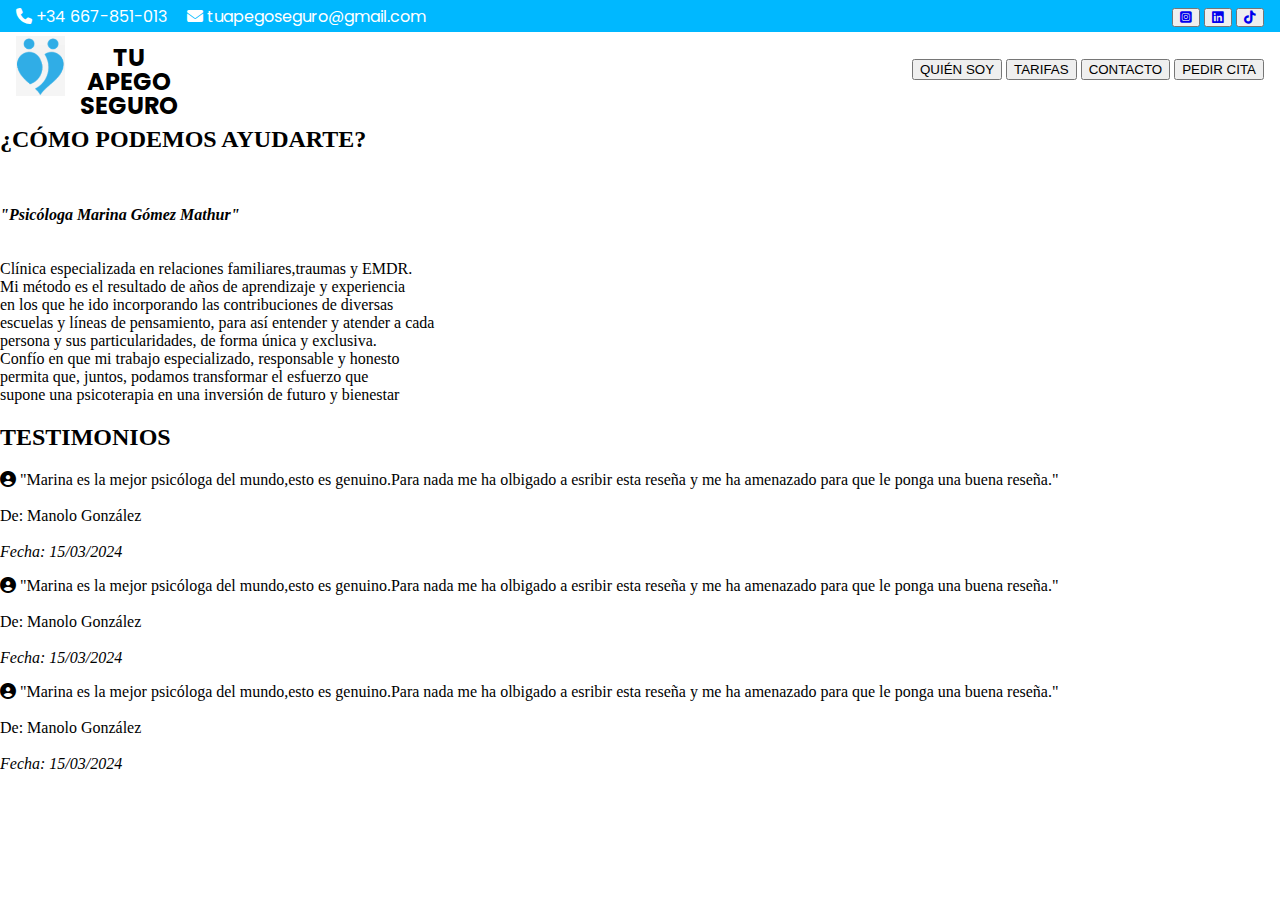
==== example.html @ d9280d2c "Added css examples for Noah  - revised contact header  - revised page header  - revised logotype" ====
<html>
    <head>
        <title>Tu Apego Seguro</title>
        <meta charset="UTF-8">

        <link rel="stylesheet" href="https://cdnjs.cloudflare.com/ajax/libs/font-awesome/6.5.1/css/all.min.css" />
        <link rel="preconnect" href="https://fonts.googleapis.com">
        <link rel="preconnect" href="https://fonts.gstatic.com" crossorigin>
        <link href="https://fonts.googleapis.com/css2?family=Poppins:ital,wght@0,100;0,200;0,300;0,400;0,500;0,600;0,700;0,800;0,900;1,100;1,200;1,300;1,400;1,500;1,600;1,700;1,800;1,900&display=swap" rel="stylesheet">

        <link rel="stylesheet" href="/css/example.css">
    </head>
    <body>
        <header class="contact">
            <div>
                <span><i class="fa fa-phone"></i> +34 667-851-013</span>
                <span><i class="fa fa-envelope"></i> tuapegoseguro@gmail.com</span>
            </div>
            <nav>
                <button><a href="#"><i class="fa-brands fa-square-instagram"></i></a></button>
                <button><a href="#"><i class="fa-brands fa-linkedin"></i></a></button>
                <button><a href="#"><i class="fa-brands fa-tiktok"></i></a></button>
            </nav>
        </header>

        <header>
            <div class="logo">
                <img src="/img/logo.png">
                <div>TU APEGO SEGURO</div>
            </div>
            <nav>
                <button>QUIÉN SOY</button>
                <button>TARIFAS</button>
                <button>CONTACTO</button>
                <button>PEDIR CITA</button>
            </div>            
        </header>

        <div id="info-bar">
          <div class="overlay">
            <h2>¿CÓMO PODEMOS AYUDARTE?</h2>
            <br>
            <p>
                <i><b>"Psicóloga Marina Gómez Mathur"</b></i>
                <br><br><br>
                Clínica especializada en relaciones familiares,traumas y EMDR.<br>
                Mi método es el resultado de años de aprendizaje y experiencia<br>
                en los que he ido incorporando las contribuciones de diversas<br>
                escuelas y líneas de pensamiento, para así entender y atender a cada<br>
                persona y sus particularidades, de forma única y exclusiva.<br>
                Confío en que mi trabajo especializado, responsable y honesto<br>
                permita que, juntos, podamos transformar el esfuerzo que<br>
                supone una psicoterapia en una inversión de futuro y bienestar
            </p>
          </div>
        </div>
        <div id="testimonios-bar">
            <h2>TESTIMONIOS</h2>
            <div class="caja-testimonios">
                <p>
                    <i class="fa-solid fa-circle-user"></i>
                    "Marina es la mejor psicóloga del mundo,esto es genuino.Para nada me ha olbigado a esribir esta reseña y me ha amenazado para que le ponga una buena reseña."
                    <br><br>
                    De: Manolo González<br><br>
                    <i>Fecha: 15/03/2024</i>
                </p>
            </div>
            <div class="caja-testimonios1">
                <p>
                    <i class="fa-solid fa-circle-user"></i>
                    "Marina es la mejor psicóloga del mundo,esto es genuino.Para nada me ha olbigado a esribir esta reseña y me ha amenazado para que le ponga una buena reseña."
                    <br><br>
                    De: Manolo González
                    <br><br>
                    <i>Fecha: 15/03/2024</i></p>
            </div>
            <div class="caja-testimonios2">
                <p>
                    <i class="fa-solid fa-circle-user"></i>
                    "Marina es la mejor psicóloga del mundo,esto es genuino.Para nada me ha olbigado a esribir esta reseña y me ha amenazado para que le ponga una buena reseña."
                    <br><br>
                    De: Manolo González<br><br>
                    <i>Fecha: 15/03/2024</i></p>
            </div>
        
        </div>
    </body>
</html>
---- css/example.css ----
body { margin: 0; }
header {
    font-family: Poppins, Arial, Helvetica;
    font-size: 1em;
    position: relative;
}

header > div {
    color: #fff;
    display: inline-block;
    margin: 0.25em 0 0 1em;
}
header > div > span { margin-right: 1em; } 
header > nav { position: absolute; right: 1em; top: 1.5em; }

header.contact {
    background-color: #00b8ff;
    height: 2em;    
}
header.contact > nav { top: 0.25em; }

div.logo > div,
div.logo > img { height: 60px; }
div.logo > div {
    color: #000;
    display: inline-block;
    font-size: 1.5em;
    font-weight: 700;
    line-height: 1em;
    padding-top: 0.4em;
    text-align: center;
    vertical-align: top;
    width: 5em;
}
/*html body{
    height: 100%;
    margin: 0;

}

#contact-bar {
    background-color: #00b8ff;
    margin-bottom: 0%;
    position: relative;
    height: 4%;
}

#contact-bar ul{
    margin-left: 5%;
}

#contact-bar li {
    display: inline-block;
    position: relative;
    color: white;
    font-weight:bold;
    margin-top: 0.5%;
}
.numero {
    position: relative;
    margin-right: 1%;
}
.socials {
    position: relative;
    float: right;
    margin-right: 5.5%;
}
.socials button {
    position: relative;
    color: white;
    background-color: #00b8ff;
    border: 0;
    font-size: 20px;
    cursor: pointer;
    transition: 0.3 ease;
}

.socials button:hover {
    transform: scale(1.5);
}
#contact-bar li .icon {
    position: relative;
    margin-right: 30px;
    border-radius: 5px;
}

#logo-bar {
    width:100%;
}

#logo-bar img{
    position: relative;
    height:15%;
    margin-left: 5%;
}

#logo-bar img, .buttons {
    position:relative;
    display: inline-block;
}

.buttons {
    position: absolute;
    left: 59%;
    margin-top: 3%;
    width: 82%;
}

.buttons button{
    position: relative;
    margin-right: 4.5%;
    border-radius: 20px;
    background-color: transparent;
    border:0;
    padding: 8px;
    font-size: 15px;
    font-weight: bold;
}

.buttons button:hover {
  background-color: #00b8ff;
  cursor: pointer;
  transform: scale(1.1);
}

#info-bar {
    width:100%;
    background-color: #00b8ff;
    height: 50%;
    background-image: url(/fotofondo.jpg);
    background-size: cover;
    background-position: top center;
    background-repeat: no-repeat;
}

.overlay {
    position: relative;
    top: 0;
    left: 0;
    width: 100%;
    height: 100%;
    background-color: rgba(255, 255, 255, 0.5);
    text-align: center;
}

.overlay h2, 
.overlay h3{
   margin:0;
   padding:0;
}

.overlay h2 {
    color: black;
    font-size: 40px; 
    text-shadow: 1px 1px 2px rgba(0, 0, 0, 0.5);
    font-family:'Trebuchet MS', 'Lucida Sans Unicode', 'Lucida Grande', 'Lucida Sans', Arial, sans-serif;
    position: absolute;
    margin-top: 1%;
    margin-left: 34%;

}

p {
position: absolute;
margin-left: 37%;
margin-top: 3.5%;
font-size: 20px;
}

#testimonios-bar {
    width: 100%;
    height: 31.2%;
    background-color: white;
    position: absolute;
    margin: 0;
    right: 2%;
}

#testimonios-bar h2{
    position: relative;
    text-align: center;
    margin-top: 0.8%;
    font-family: poppins;
}

#testimonios-bar div {
    display: inline-block;
}

#testimonios-bar .caja-testimonios {
    position:relative;
    width: 25%;
    height: 65%;
    background-color: #add8e6;
    left:10%;
    border-radius: 15px;
    border: 1px solid black;
}

.caja-testimonios p {
    margin-left:2%;
}

#testimonios-bar .caja-testimonios1 {
    position:relative;
    width: 25%;
    height: 65%;
    background-color: #add8e6;
    float:left;
    left:10%;
    border-radius: 15px;
    border: 1px solid black;
}

.caja-testimonios1 p {
    margin-left:2%;
}

#testimonios-bar .caja-testimonios2 {
    position:relative;
    width: 25%;
    height: 65%;
    background-color: #add8e6;
    float:left;
    left: 10%;
    border-radius: 15px;
    border: 1px solid black;
}

.caja-testimonios2 p {
    margin-left:2%;
}

#testimonios-bar div {
    margin-right: 4%;
}
*/
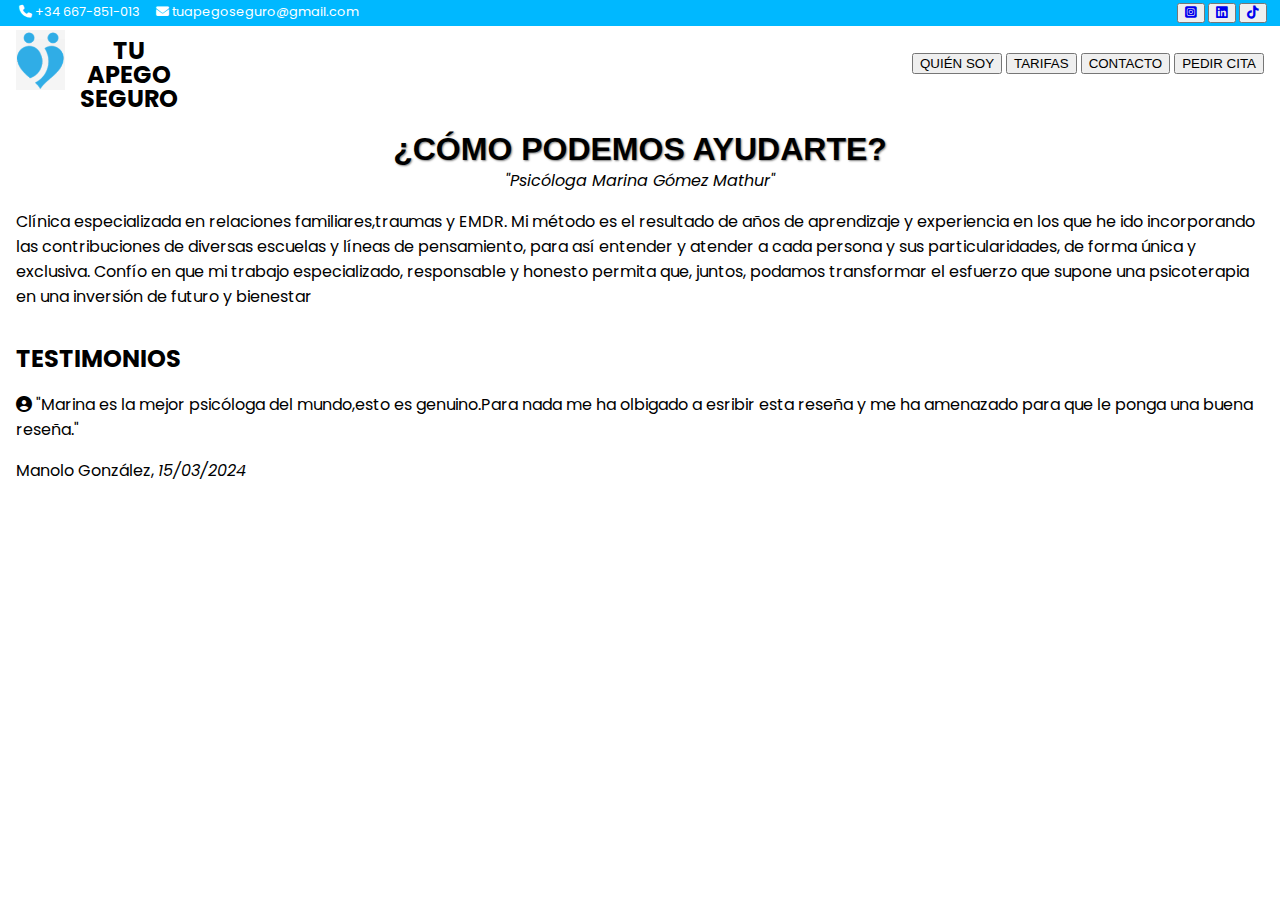
==== commit a97db7a5: "Continued revision of Noah's css.  - overlay section" ====
--- a/example.html
+++ b/example.html
@@ -36,25 +36,36 @@
             </div>            
         </header>
 
-        <div id="info-bar">
-          <div class="overlay">
-            <h2>¿CÓMO PODEMOS AYUDARTE?</h2>
-            <br>
-            <p>
-                <i><b>"Psicóloga Marina Gómez Mathur"</b></i>
-                <br><br><br>
-                Clínica especializada en relaciones familiares,traumas y EMDR.<br>
-                Mi método es el resultado de años de aprendizaje y experiencia<br>
-                en los que he ido incorporando las contribuciones de diversas<br>
-                escuelas y líneas de pensamiento, para así entender y atender a cada<br>
-                persona y sus particularidades, de forma única y exclusiva.<br>
-                Confío en que mi trabajo especializado, responsable y honesto<br>
-                permita que, juntos, podamos transformar el esfuerzo que<br>
-                supone una psicoterapia en una inversión de futuro y bienestar
-            </p>
-          </div>
+        <div class="overlay">
+            <section>
+                <div class="title">
+                    <h1>¿CÓMO PODEMOS AYUDARTE?</h1>
+                    <h4>"Psicóloga Marina Gómez Mathur"</h4>
+                </div>
+                <div class="body">
+                    Clínica especializada en relaciones familiares,traumas y EMDR.
+                    Mi método es el resultado de años de aprendizaje y experiencia
+                    en los que he ido incorporando las contribuciones de diversas
+                    escuelas y líneas de pensamiento, para así entender y atender a cada
+                    persona y sus particularidades, de forma única y exclusiva.
+                    Confío en que mi trabajo especializado, responsable y honesto
+                    permita que, juntos, podamos transformar el esfuerzo que
+                    supone una psicoterapia en una inversión de futuro y bienestar
+                </div>
+            </section>
         </div>
-        <div id="testimonios-bar">
+
+        <section>
+            <h2>TESTIMONIOS</h2>
+            <div>
+                <p>
+                    <i class="fa-solid fa-circle-user"></i>
+                    "Marina es la mejor psicóloga del mundo,esto es genuino.Para nada me ha olbigado a esribir esta reseña y me ha amenazado para que le ponga una buena reseña."
+                </p>
+                <p>Manolo González, <i>15/03/2024</i></p>
+            </div>
+        </section>
+<!--         <div id="testimonios-bar">
             <h2>TESTIMONIOS</h2>
             <div class="caja-testimonios">
                 <p>
@@ -83,6 +94,6 @@
                     <i>Fecha: 15/03/2024</i></p>
             </div>
         
-        </div>
+        </div> -->
     </body>
-</html>+</html>
--- a/css/example.css
+++ b/css/example.css
@@ -1,27 +1,33 @@
-body { margin: 0; }
-header {
+body, div, h1, h2, h3, h4, h5 {
+    margin: 0;
+}
+body, div {
     font-family: Poppins, Arial, Helvetica;
     font-size: 1em;
-    position: relative;
-}
+}
+
+header { position: relative; }
 
 header > div {
     color: #fff;
     display: inline-block;
     margin: 0.25em 0 0 1em;
 }
+
 header > div > span { margin-right: 1em; } 
-header > nav { position: absolute; right: 1em; top: 1.5em; }
+header > nav { position: absolute; right: 1em; top: 1.5em; min-width: 40px;}
 
 header.contact {
+    font-size: 0.8em;
     background-color: #00b8ff;
     height: 2em;    
 }
+header.contact > div { margin-left: 1.5em; }
 header.contact > nav { top: 0.25em; }
 
-div.logo > div,
-div.logo > img { height: 60px; }
-div.logo > div {
+header div.logo > div,
+header div.logo > img { height: 60px; }
+header div.logo > div {
     color: #000;
     display: inline-block;
     font-size: 1.5em;
@@ -32,6 +38,29 @@
     vertical-align: top;
     width: 5em;
 }
+
+section { margin: 0 1em; }
+
+div.overlay {
+    background-image: linear-gradient(rgba(255,255,255,0.65), rgba(255,255,255,0.65)), url(/fotofondo.jpg);
+    background-size: cover;
+    background-position: top center;
+    background-repeat: no-repeat;
+    max-height: 20em;
+    min-height: 10em;
+    padding: 2em 0;
+}
+
+div.title {
+    text-align: center; margin-bottom: 1em;
+}
+div.title h1 {
+    font-family:'Trebuchet MS', 'Lucida Sans Unicode', 'Lucida Grande', 'Lucida Sans', Arial, sans-serif;
+    text-shadow: 1px 1px 2px rgba(0, 0, 0, 0.5);
+}
+div.title h4 { font-style: italic; font-weight: 400; }
+
+/* */
 /*html body{
     height: 100%;
     margin: 0;
